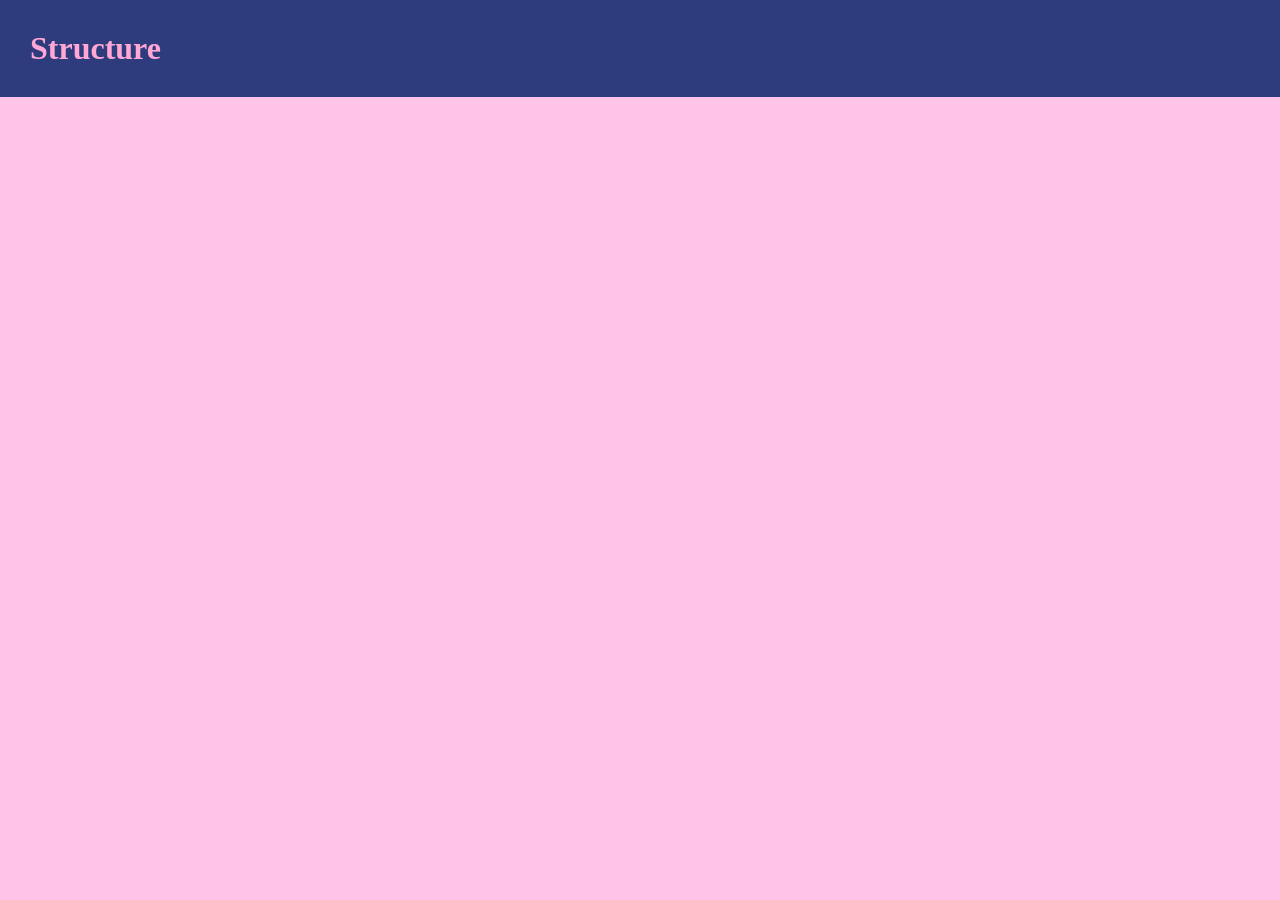
==== uwm.html @ 4a88db83 "finished viburnums page" ====
<!DOCTYPE html> 
<html lang="en">
<head>
    <meta charset="utf-8">
    <title>Structure</title>
    <link rel="stylesheet" href="styles.css">
</head>

<body>
    <header class="site-header">
        <h1 class="page-name">Structure</h1>

       

    </header>

</body>





</html>
---- styles.css ----
html {
    background-color: rgb(255, 196, 232);
}

body {
    margin: 0;
}
.site-header {
    background-color: rgb(46, 60, 125);
    padding: 30px;
    color:rgb(255, 168, 214);
    margin-bottom: 20px;
}

.page-name {
    margin: 0;
}

.nav-links {
    color:rgb(252, 173, 215)
}

.main-content {
    background-color: rgb(251, 148, 216);
padding: 30px;
margin-bottom: 20px;
}

.site-footer {
    background-color: rgb(252, 179, 234);
padding: 30px;
}
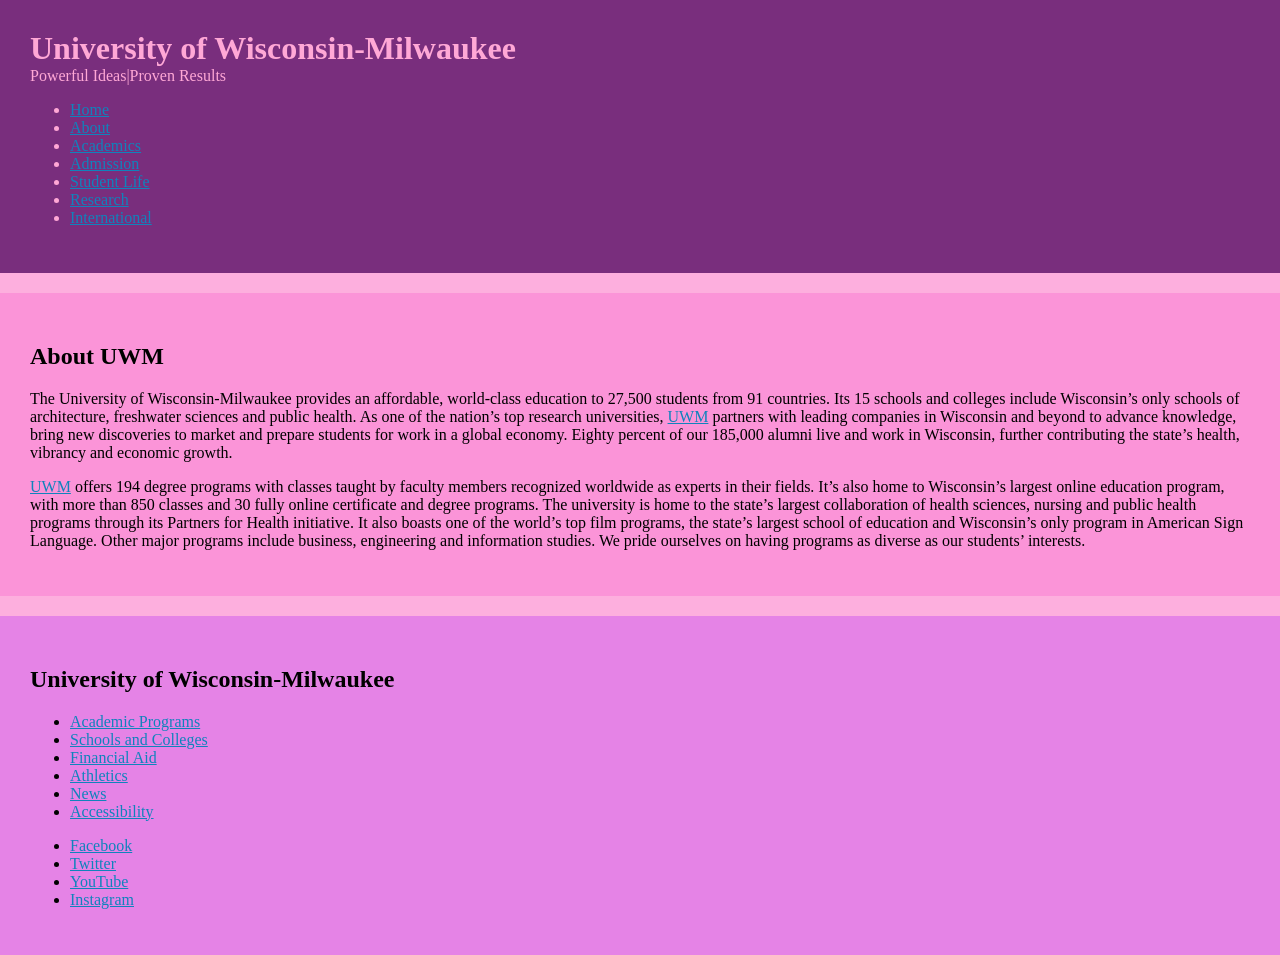
==== commit 65db279c: "Finished UWM page" ====
--- a/uwm.html
+++ b/uwm.html
@@ -2,17 +2,59 @@
 <html lang="en">
 <head>
     <meta charset="utf-8">
-    <title>Structure</title>
-    <link rel="stylesheet" href="styles.css">
+    <title>UWM</title>
+    <link rel="stylesheet" href="uwm.css">
 </head>
 
 <body>
     <header class="site-header">
-        <h1 class="page-name">Structure</h1>
+        <h1 class="page-name">University of Wisconsin-Milwaukee</h1>
+        
+        <p1>Powerful Ideas|Proven Results</p1>
 
+        <ul>
+            <li><a class="nav-links"href="">Home</a></li>
+            <li><a class="nav-links"href="">About</a></li>
+            <li><a class="nav-links"href="">Academics</a></li>
+            <li><a class="nav-links"href="">Admission</a></li>
+            <li><a class="nav-links"href="">Student Life</a></li>
+            <li><a class="nav-links"href="">Research</a></li>
+            <li><a class="nav-links"href="">International</a></li>
+
+        </ul>
        
 
     </header>
+    <main class="main-content">
+
+        <h2>About UWM</h2>
+        
+<p>The University of Wisconsin-Milwaukee provides an affordable, world-class education to 27,500 students from 91 countries. Its 15 schools and colleges include Wisconsin’s only schools of architecture, freshwater sciences and public health. As one of the nation’s top research universities, <a class="nav-links"href="https://uwm.edu/">UWM</a> partners with leading companies in Wisconsin and beyond to advance knowledge, bring new discoveries to market and prepare students for work in a global economy. Eighty percent of our 185,000 alumni live and work in Wisconsin, further contributing the state’s health, vibrancy and economic growth.</p>
+
+<p><a class="nav-links"href="https://uwm.edu/">UWM</a> offers 194 degree programs with classes taught by faculty members recognized worldwide as experts in their fields. It’s also home to Wisconsin’s largest online education program, with more than 850 classes and 30 fully online certificate and degree programs. The university is home to the state’s largest collaboration of health sciences, nursing and public health programs through its Partners for Health initiative. It also boasts one of the world’s top film programs, the state’s largest school of education and Wisconsin’s only program in American Sign Language. Other major programs include business, engineering and information studies. We pride ourselves on having programs as diverse as our students’ interests.</p>
+
+</main>
+<footer class="site-footer">
+<h2>University of Wisconsin-Milwaukee</h2>
+ <ul>
+    <li><a class="nav-links"href="">Academic Programs</a></li>
+    <li><a class="nav-links"href="">Schools and Colleges</a></li>
+    <li><a class="nav-links"href="">Financial Aid</a></li>
+    <li><a class="nav-links"href="">Athletics</a></li>
+    <li><a class="nav-links"href="">News</a></li>
+    <li><a class="nav-links"href="">Accessibility</a></li>
+<p>
+    <li><a class="nav-links"href="">Facebook</a></li>
+    <li><a class="nav-links"href="">Twitter</a></li>
+    <li><a class="nav-links"href="">YouTube</a></li>
+    <li><a class="nav-links"href="">Instagram</a></li>
+</p>
+
+</ul>
+
+
+</footer>
+
 
 </body>
 
--- a/uwm.css
+++ b/uwm.css
@@ -0,0 +1,32 @@
+html {
+    background-color: rgb(253, 175, 222);
+}
+
+body {
+    margin: 0;
+}
+.site-header {
+    background-color: rgb(121, 46, 125);
+    padding: 30px;
+    color:rgb(255, 168, 214);
+    margin-bottom: 20px;
+}
+
+.page-name {
+    margin: 0;
+}
+
+.nav-links {
+    color:rgb(16, 131, 188)
+}
+
+.main-content {
+    background-color: rgb(251, 148, 216);
+padding: 30px;
+margin-bottom: 20px;
+}
+
+.site-footer {
+    background-color: rgb(229, 131, 230);
+padding: 30px;
+}
